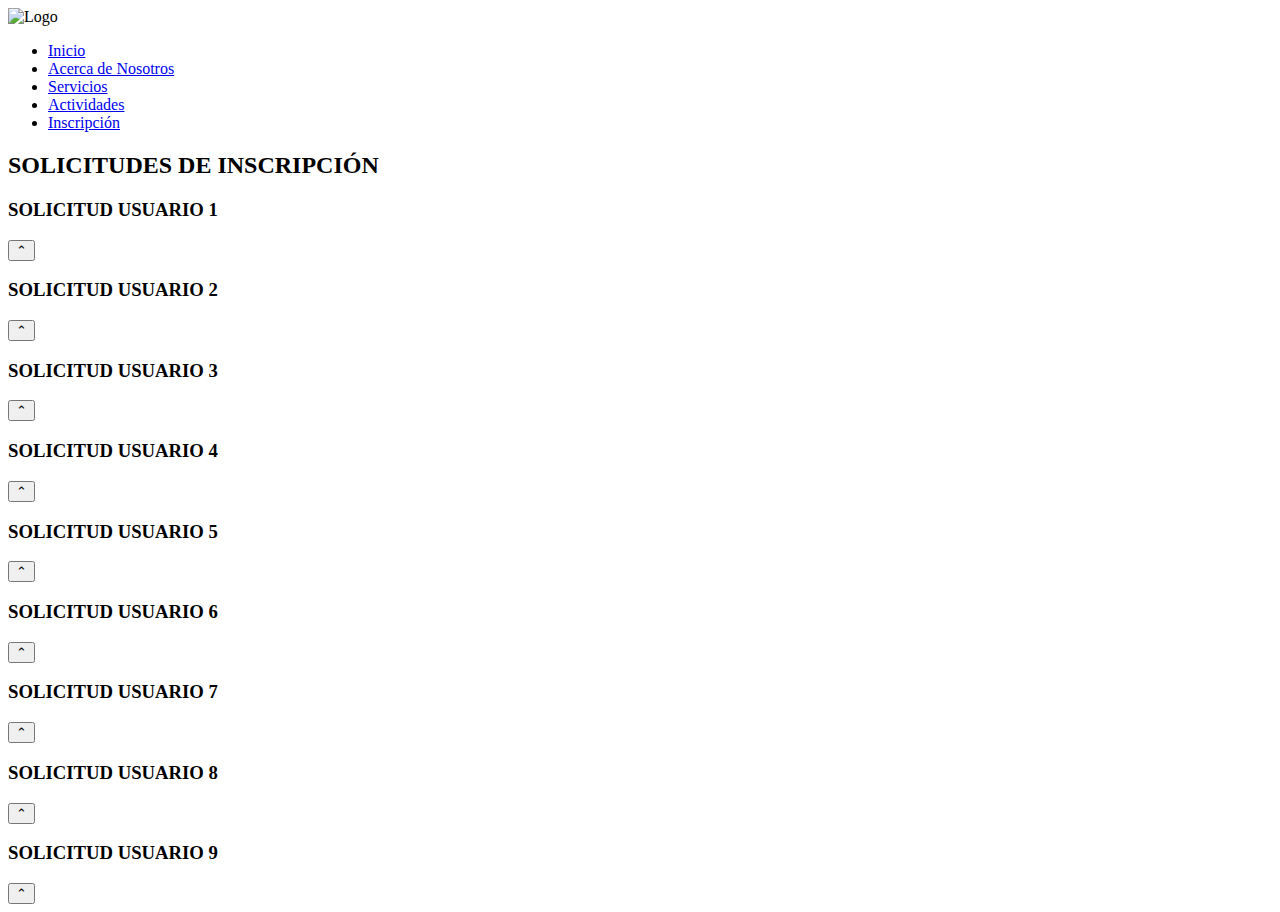
==== gestionSolicitudes.html @ 6bd143f5 "inscripciones-solicitudes" ====
<!DOCTYPE html>
<html>
    <head>
        <meta charset="UTF-8">
        <title>gestion de solicitudes</title>
        <link rel="stylesheet" href="styles2.css">
    </head>
    <body>
        <header>
            <div class="logo">
                <img src="imagenes/logo1.png" alt="Logo">
            </div>
            <nav>
                <ul>
                    <li><a href="#">Inicio</a></li>
                    <li><a href="#">Acerca de Nosotros</a></li>
                    <li><a href="#">Servicios</a></li>
                    <li><a href="#">Actividades</a></li>
                    <li><a href="#">Inscripción</a></li>
                </ul>
            </nav>
        </header>
    
        <main class="container">
            <section class="gest-solicitudes">
                <h2>SOLICITUDES DE INSCRIPCIÓN</h2>
                <div class="lista-solicitudes">
                    <div class="solicitudes"><h3>SOLICITUD USUARIO 1</h3> <a href="gestionSolicitudes1.html"><button class="abrir-solicitud">⌃</button></a></div>
                    <div class="solicitudes"><h3>SOLICITUD USUARIO 2</h3> <a href="gestionSolicitudes1.html"><button class="abrir-solicitud">⌃</button></a></div>
                    <div class="solicitudes"><h3>SOLICITUD USUARIO 3</h3> <a href="gestionSolicitudes1.html"><button class="abrir-solicitud">⌃</button></a></div>
                    <div class="solicitudes"><h3>SOLICITUD USUARIO 4</h3> <a href="gestionSolicitudes2.html"><button class="abrir-solicitud">⌃</button></a></div>
                    <div class="solicitudes"><h3>SOLICITUD USUARIO 5</h3> <a href="gestionSolicitudes2.html"><button class="abrir-solicitud">⌃</button></a></div>
                    <div class="solicitudes"><h3>SOLICITUD USUARIO 6</h3> <a href="gestionSolicitudes2.html"><button class="abrir-solicitud">⌃</button></a></div> 
                    <div class="solicitudes"><h3>SOLICITUD USUARIO 7</h3> <a href="gestionSolicitudes3.html"><button class="abrir-solicitud">⌃</button></a></div>
                    <div class="solicitudes"><h3>SOLICITUD USUARIO 8</h3> <a href="gestionSolicitudes3.html"><button class="abrir-solicitud">⌃</button></a></div>
                    <div class="solicitudes"><h3>SOLICITUD USUARIO 9</h3> <a href="gestionSolicitudes3.html"><button class="abrir-solicitud">⌃</button></a></div>
                </div>
            </section>
        </main>
    </body>
</html>
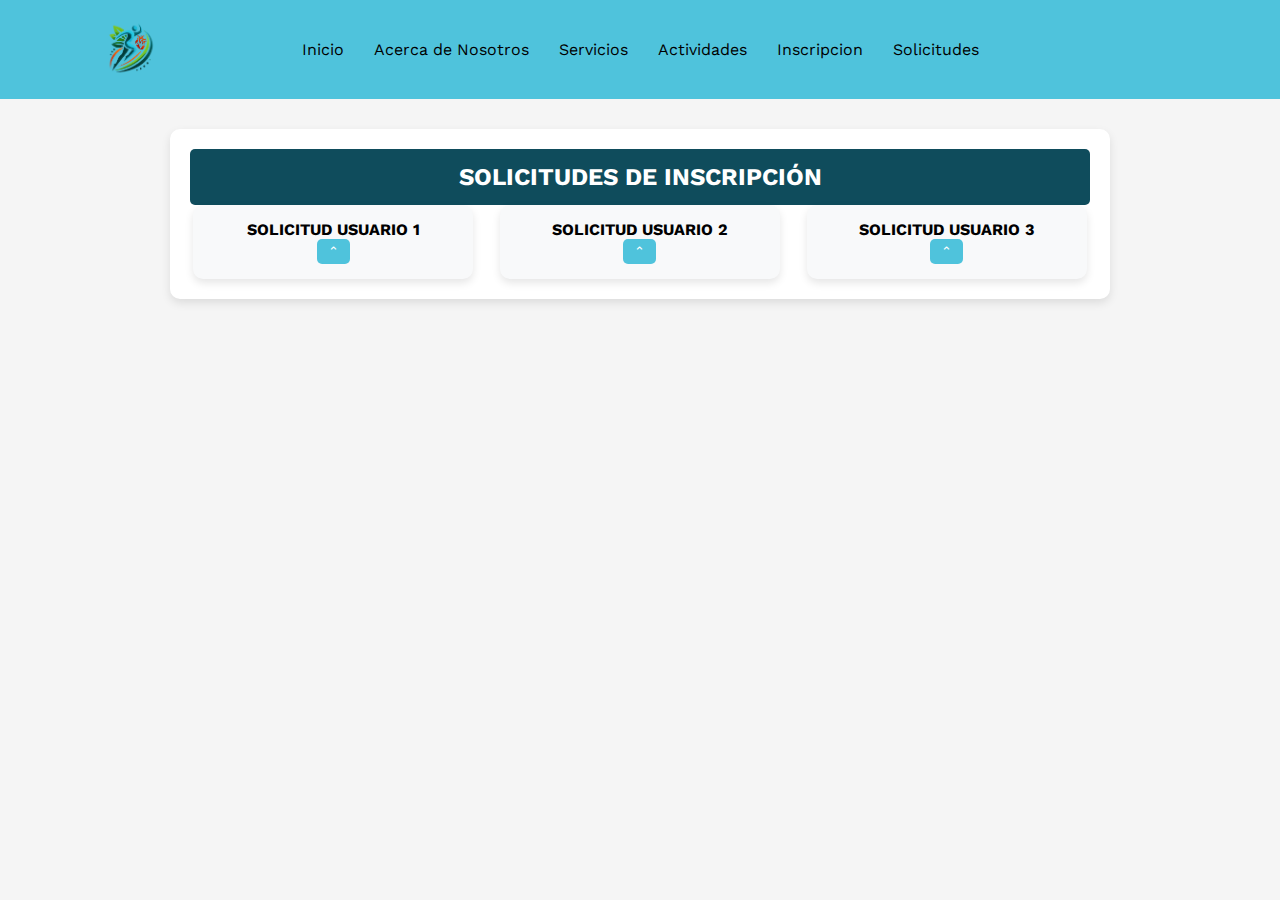
==== commit 62d35c92: "Mejoras Generales" ====
--- a/gestionSolicitudes.html
+++ b/gestionSolicitudes.html
@@ -3,21 +3,25 @@
     <head>
         <meta charset="UTF-8">
         <title>gestion de solicitudes</title>
-        <link rel="stylesheet" href="styles2.css">
+        <link rel="stylesheet" href="styles/styles2.css">
+        <link rel="stylesheet" href="styles/styles.css">
     </head>
     <body>
-        <header>
-            <div class="logo">
-                <img src="imagenes/logo1.png" alt="Logo">
-            </div>
-            <nav>
-                <ul>
-                    <li><a href="#">Inicio</a></li>
-                    <li><a href="#">Acerca de Nosotros</a></li>
-                    <li><a href="#">Servicios</a></li>
-                    <li><a href="#">Actividades</a></li>
-                    <li><a href="#">Inscripción</a></li>
-                </ul>
+        <header class="header-container">
+            <nav class="nav-container">
+                <div class="image-container">
+                    <a href="index.html"><img src="img/logo-removebg-preview.png" alt="" height="60px"></a>
+                </div>
+                <div class="nav-container">
+                    <ul class="nav-bar">
+                        <a href="index.html"><li>Inicio</li></a>
+                        <a href="#"><li>Acerca de Nosotros</li></a>
+                        <a href="#"><li>Servicios </li></a>
+                        <a href="#"><li>Actividades</li></a>
+                        <a href="inscripcion.html"><li>Inscripcion</li></a>
+                        <a href="gestionSolicitudes.html"><li>Solicitudes</li></a>
+                    </ul>
+                </div>
             </nav>
         </header>
     
@@ -26,14 +30,8 @@
                 <h2>SOLICITUDES DE INSCRIPCIÓN</h2>
                 <div class="lista-solicitudes">
                     <div class="solicitudes"><h3>SOLICITUD USUARIO 1</h3> <a href="gestionSolicitudes1.html"><button class="abrir-solicitud">⌃</button></a></div>
-                    <div class="solicitudes"><h3>SOLICITUD USUARIO 2</h3> <a href="gestionSolicitudes1.html"><button class="abrir-solicitud">⌃</button></a></div>
-                    <div class="solicitudes"><h3>SOLICITUD USUARIO 3</h3> <a href="gestionSolicitudes1.html"><button class="abrir-solicitud">⌃</button></a></div>
-                    <div class="solicitudes"><h3>SOLICITUD USUARIO 4</h3> <a href="gestionSolicitudes2.html"><button class="abrir-solicitud">⌃</button></a></div>
-                    <div class="solicitudes"><h3>SOLICITUD USUARIO 5</h3> <a href="gestionSolicitudes2.html"><button class="abrir-solicitud">⌃</button></a></div>
-                    <div class="solicitudes"><h3>SOLICITUD USUARIO 6</h3> <a href="gestionSolicitudes2.html"><button class="abrir-solicitud">⌃</button></a></div> 
-                    <div class="solicitudes"><h3>SOLICITUD USUARIO 7</h3> <a href="gestionSolicitudes3.html"><button class="abrir-solicitud">⌃</button></a></div>
-                    <div class="solicitudes"><h3>SOLICITUD USUARIO 8</h3> <a href="gestionSolicitudes3.html"><button class="abrir-solicitud">⌃</button></a></div>
-                    <div class="solicitudes"><h3>SOLICITUD USUARIO 9</h3> <a href="gestionSolicitudes3.html"><button class="abrir-solicitud">⌃</button></a></div>
+                    <div class="solicitudes"><h3>SOLICITUD USUARIO 2</h3> <a href="gestionSolicitudes2.html"><button class="abrir-solicitud">⌃</button></a></div> 
+                    <div class="solicitudes"><h3>SOLICITUD USUARIO 3</h3> <a href="gestionSolicitudes3.html"><button class="abrir-solicitud">⌃</button></a></div>
                 </div>
             </section>
         </main>
--- a/styles/styles2.css
+++ b/styles/styles2.css
@@ -0,0 +1,81 @@
+/* diseño general de la pagina o cuerpo de la pagina  */ 
+
+body {
+    font-family: Arial, sans-serif;
+    margin: 0;
+    padding: 0;
+    background-color: #f5f5f5;
+}
+
+
+/* diseño para todos los elementos de la pagina porque estan dentro de este contenedor */ 
+
+.container {
+    display: flex;
+    justify-content: center;
+    padding: 30px;
+}
+
+/* diseño de toda la parte donde salen las solicitudes de inscripcion  */ 
+
+.gest-solicitudes {
+    background-color: white;
+    padding: 20px;
+    border-radius: 10px;
+    box-shadow: 0px 4px 10px rgba(0, 0, 0, 0.1);
+    max-width: 900px;
+    width: 100%;
+}
+
+/* diseño para el titulo de "solicitudes de inscripcion" */ 
+
+.gest-solicitudes h2 {
+    background-color: #0f4c5c;
+    color: white;
+    padding: 14px;
+    text-align: center;
+    border-radius: 5px;
+}
+
+/* diseño para toda la parte donde se muestran las distintas solicitudes  */ 
+
+.lista-solicitudes {
+    display: flex;
+    justify-content: space-around;
+    flex-wrap: wrap;
+    gap: 20px;
+}
+
+.solicitudes {
+    background-color: #f8f9fa;
+    padding: 15px;
+    border-radius: 10px;
+    box-shadow: 0px 4px 8px rgba(0, 0, 0, 0.1);
+    width: 250px;
+    text-align: center;
+}
+
+.solicitudes h3 {
+    font-size: 16px;
+    font-weight: bold;
+    cursor: pointer;
+}
+
+.solicitudes p {
+    font-size: 14px;
+    margin: 5px 0;
+    line-height: 37px;
+    text-align: left; /*para que solo esos botones aparezcan centrados*/
+}
+
+/* diseño de los botones para abrir una solicitud */
+
+
+.abrir-solicitud{
+    background-color: #4fc3dc;
+    color: white;
+    border: none;
+    padding: 5px 11px;
+    cursor: pointer;
+    border-radius: 5px;
+}--- a/styles/styles.css
+++ b/styles/styles.css
@@ -0,0 +1,32 @@
+@import url('https://fonts.googleapis.com/css2?family=Work+Sans:ital,wght@0,100..900;1,100..900&display=swap');
+*{
+    text-decoration: none;
+    list-style: none;
+    font-family: "Work Sans", sans-serif;
+    margin: 0;
+    padding: 0;
+}
+.nav-container{
+    display: flex;
+    flex-direction: row;
+    justify-content: space-evenly;
+    align-items: center;
+    position: relative;
+    padding: 20px;
+    background-color: #4fc3dc;
+}
+.image-container{
+    position: absolute;
+    left: 100px;
+}
+.nav-bar{
+    display: flex;
+    flex-direction: row;
+    gap: 30px;
+}
+.nav-bar a{
+    color: black;
+}
+.nav-bar a:hover{
+    color: white;
+}